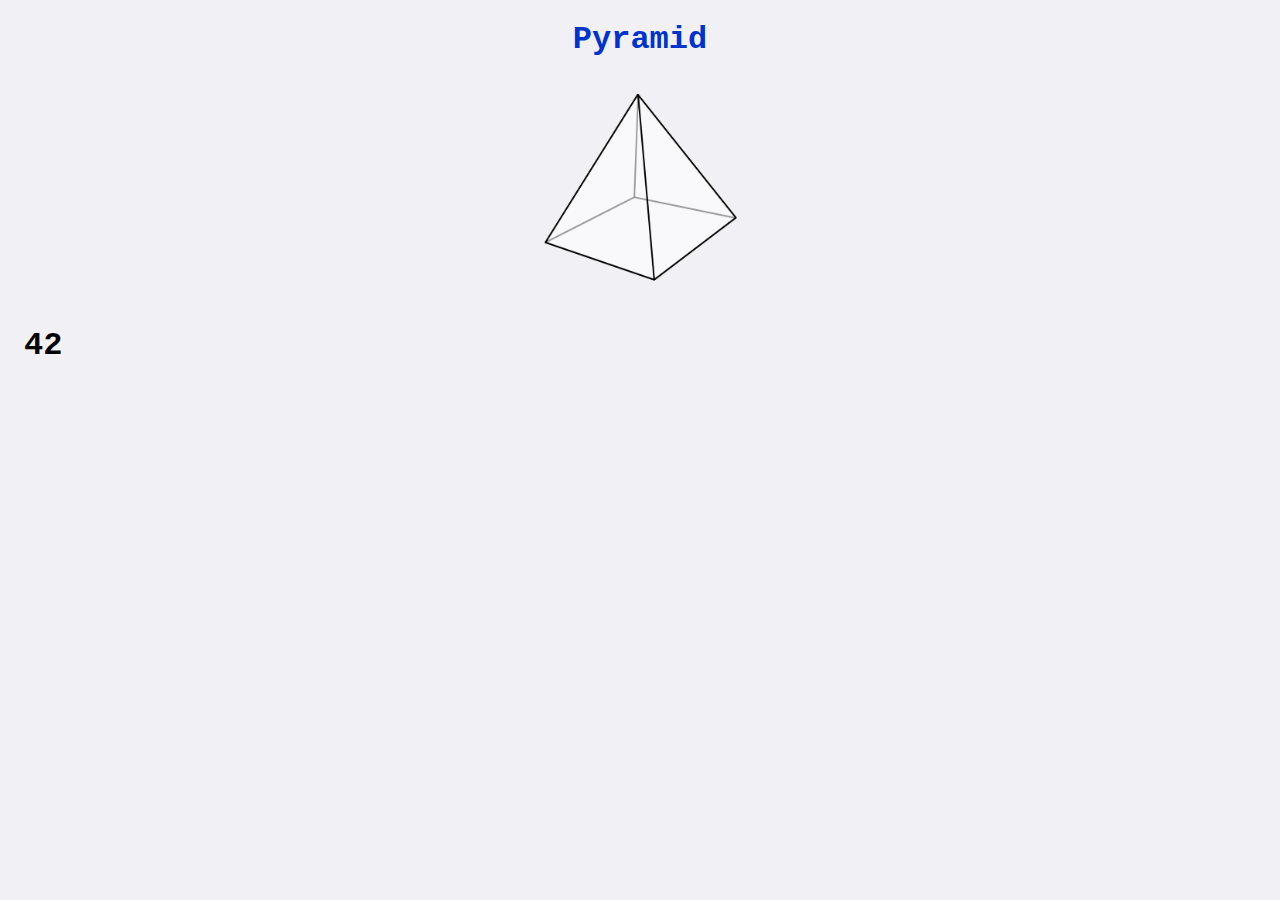
==== about.html @ f15a8c8d "rename index and add about page" ====
<!DOCTYPE html>
<head>
  <meta charset="utf-8" />
  <title>About</title>
  <link rel="stylesheet" type="text/css" href="pyramid.css" />
  <script src="pyramid.js"></script>
</head>
<body>
  <div id="header">
    <h1>Pyramid</h1>
    <img src="pyramid.png" alt="Pyramid" style="width:13em;height:13em;"/>
  </div>
  <div id="main">
    <h1>42</h1>
  </div>
</body>
</html>
---- pyramid.css ----
body {
  background-color: #f0f0f5;
  font-family: "Courier New", Courier, monospace;
}

#header {
  text-align: center;
  color: #0033cc;
}

#main {
  padding: 1em 1em 1em 1em;
  line-height: 2em;
}

#user-input {
  text-align: center;
  padding: 2em 2em 2em 2em;
}

button {
  background-color: #ccf2ff;
}
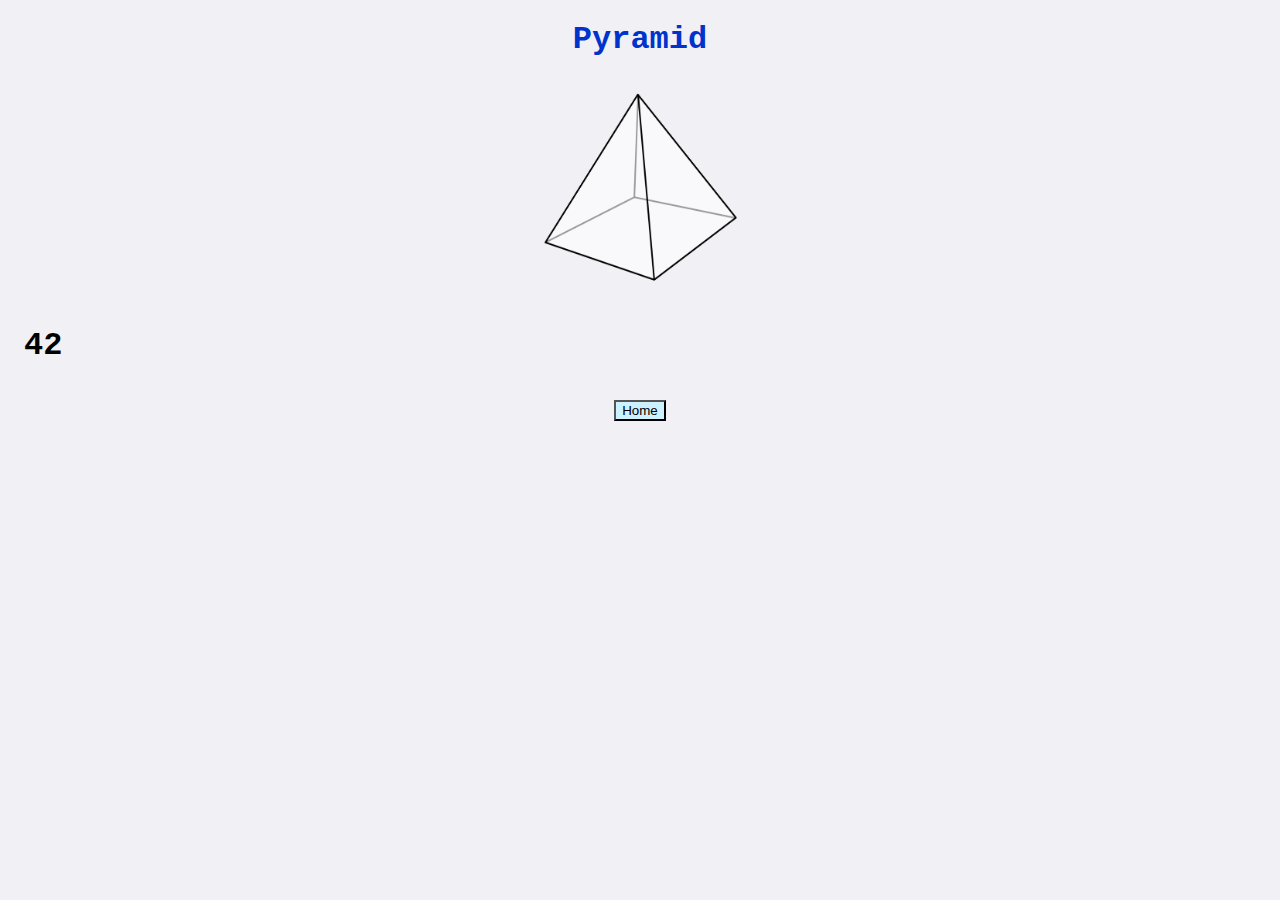
==== commit d4f92344: "add navigation" ====
--- a/about.html
+++ b/about.html
@@ -10,8 +10,15 @@
     <h1>Pyramid</h1>
     <img src="pyramid.png" alt="Pyramid" style="width:13em;height:13em;"/>
   </div>
+
+
   <div id="main">
     <h1>42</h1>
   </div>
+
+  <div id="navigation">
+      <button type="button" onclick="goToIndex()">Home</button>
+  </div>
+
 </body>
 </html>
--- a/pyramid.css
+++ b/pyramid.css
@@ -18,6 +18,10 @@
   padding: 2em 2em 2em 2em;
 }
 
+#navigation {
+  text-align: center;
+}
+
 button {
   background-color: #ccf2ff;
 }
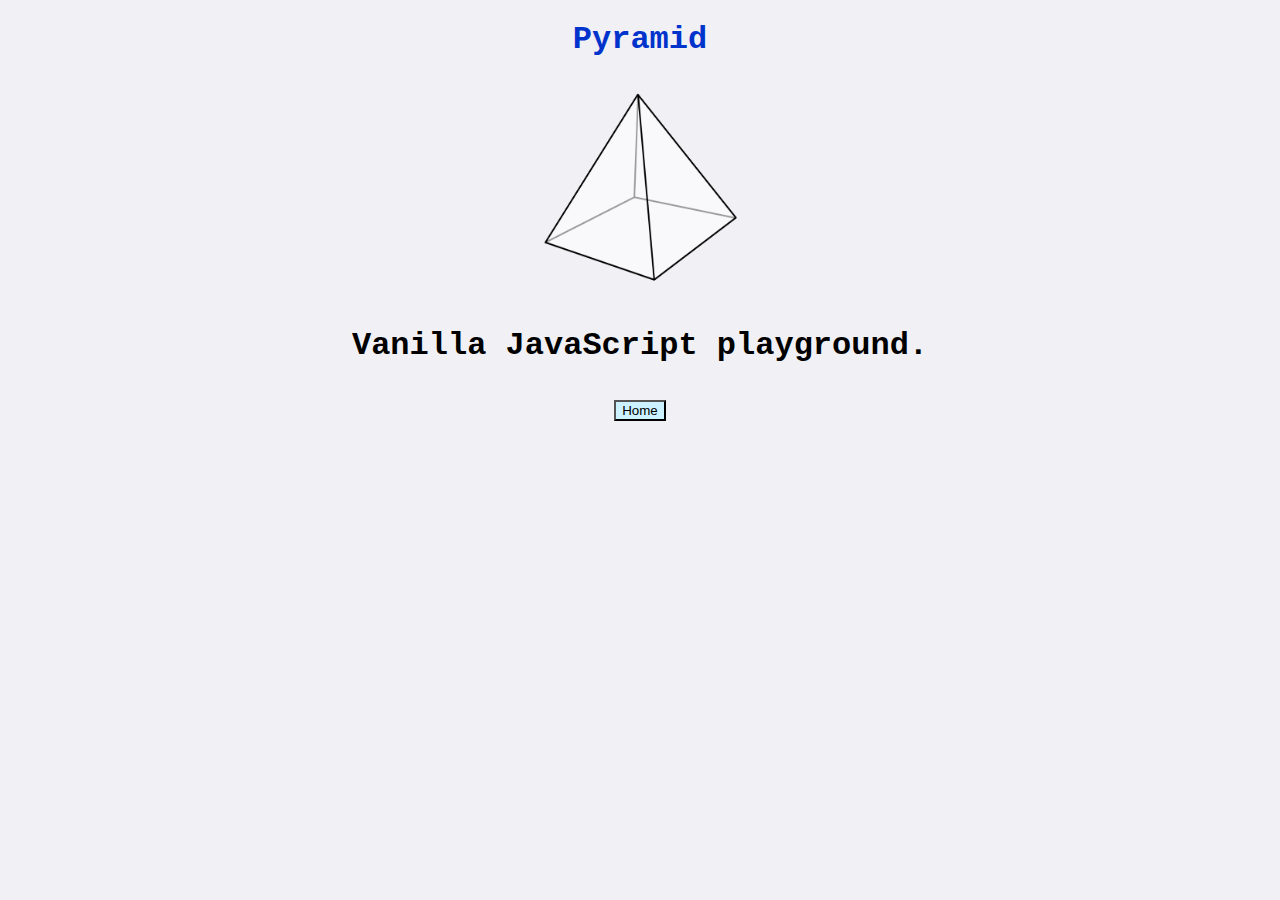
==== commit 27ce2a18: "clear input onclick" ====
--- a/about.html
+++ b/about.html
@@ -13,7 +13,7 @@
 
 
   <div id="main">
-    <h1>42</h1>
+    <h1>Vanilla JavaScript playground.</h1>
   </div>
 
   <div id="navigation">
--- a/pyramid.css
+++ b/pyramid.css
@@ -9,6 +9,7 @@
 }
 
 #main {
+  text-align: center;
   padding: 1em 1em 1em 1em;
   line-height: 2em;
 }
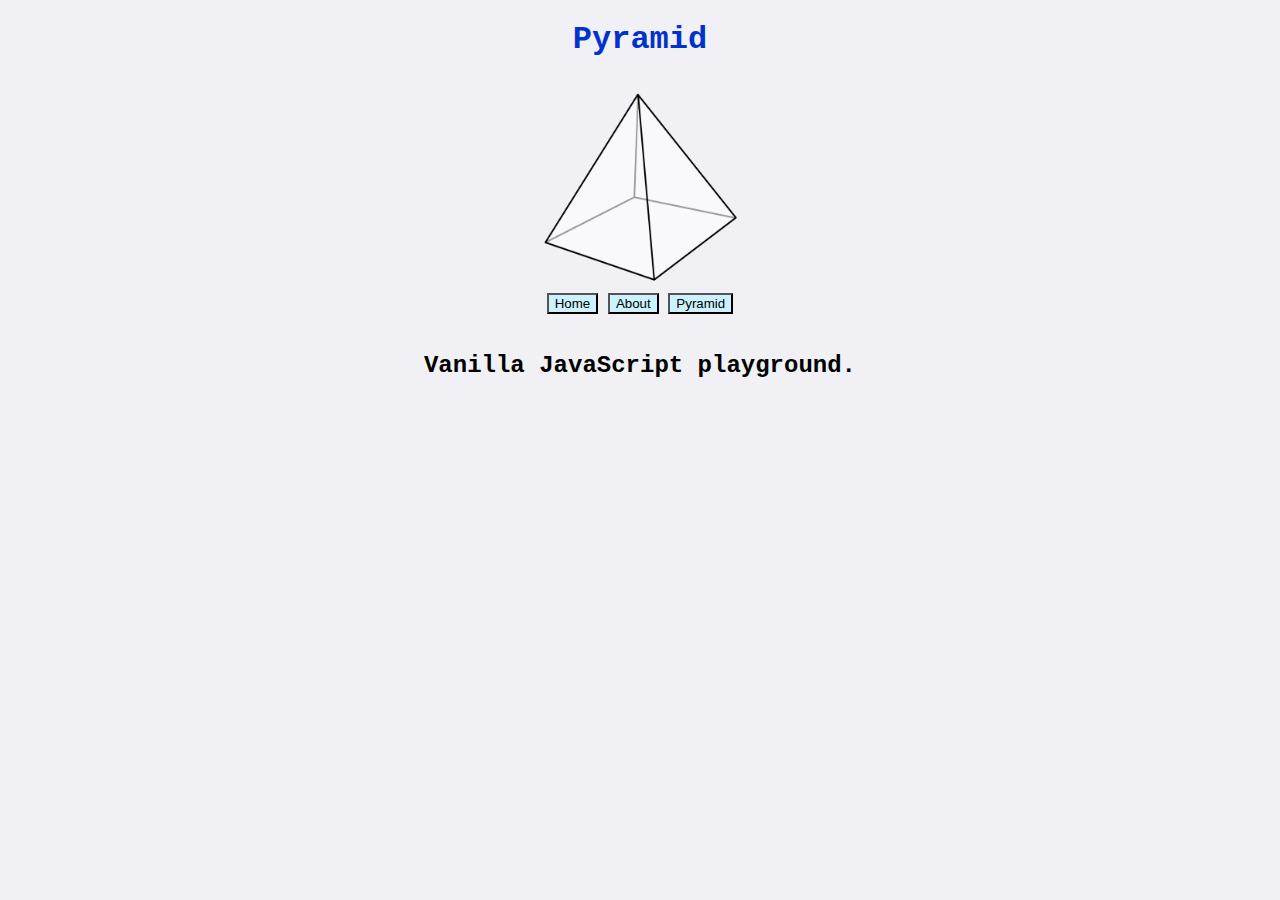
==== commit f1f6f18c: "move pyramid content to separate page" ====
--- a/about.html
+++ b/about.html
@@ -4,21 +4,20 @@
   <title>About</title>
   <link rel="stylesheet" type="text/css" href="pyramid.css" />
   <script src="pyramid.js"></script>
+  <script src="nav.js"></script>
 </head>
 <body>
   <div id="header">
     <h1>Pyramid</h1>
     <img src="pyramid.png" alt="Pyramid" style="width:13em;height:13em;"/>
   </div>
-
-
+  <div id="navigation">
+    <button type="button" onclick="goToIndex()">Home</button>
+    <button type="button" onclick="goToAbout()">About</button>
+    <button type="button" onclick="goToPyramid()">Pyramid</button>
+  </div>
   <div id="main">
-    <h1>Vanilla JavaScript playground.</h1>
+    <h2>Vanilla JavaScript playground.</h2>
   </div>
-
-  <div id="navigation">
-      <button type="button" onclick="goToIndex()">Home</button>
-  </div>
-
 </body>
 </html>
--- a/pyramid.css
+++ b/pyramid.css
@@ -14,9 +14,8 @@
   line-height: 2em;
 }
 
-#user-input {
+#input {
   text-align: center;
-  padding: 2em 2em 2em 2em;
 }
 
 #navigation {
